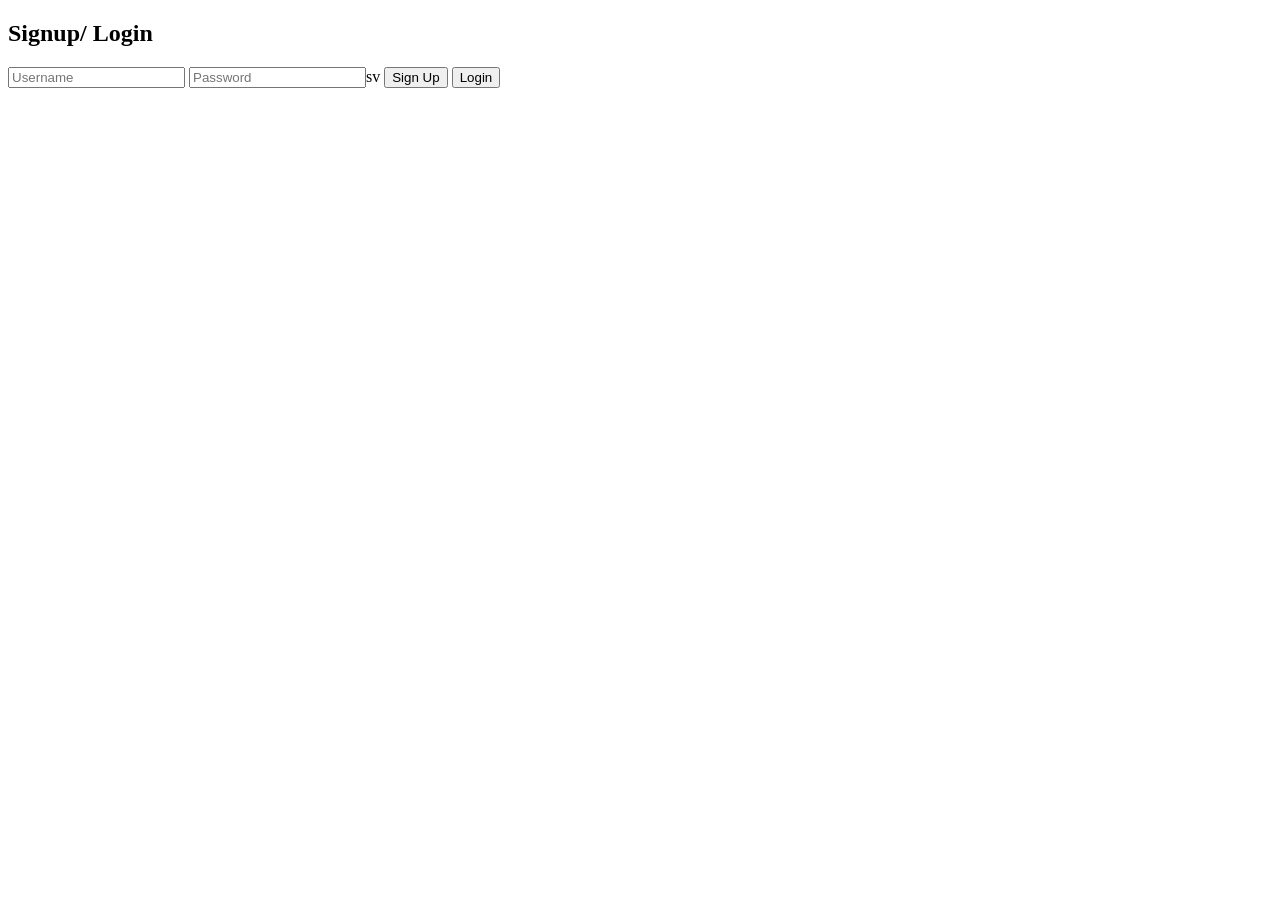
==== index.html @ f59ef2ce "first commit" ====
<!DOCTYPE html>
<html lang="en">
<head>
  <meta charset="UTF-8">
  <title>Login / Signup</title>
  <link rel="stylesheet" href="style.css">
</head>
<body><div class="seven">
  <div class="container">
    <h2>Signup/ Login</h2>
    <input type="text" id="username" placeholder="Username">
    <input type="password" id="password" placeholder="Password">sv
    <button onclick="signup()">Sign Up</button>
    <button onclick="login()">Login</button>
   
   
    
  </div></div>
  <div id="toast" class="toast"></div>

  
  <script src="script.js"></script>
</body>
</html>
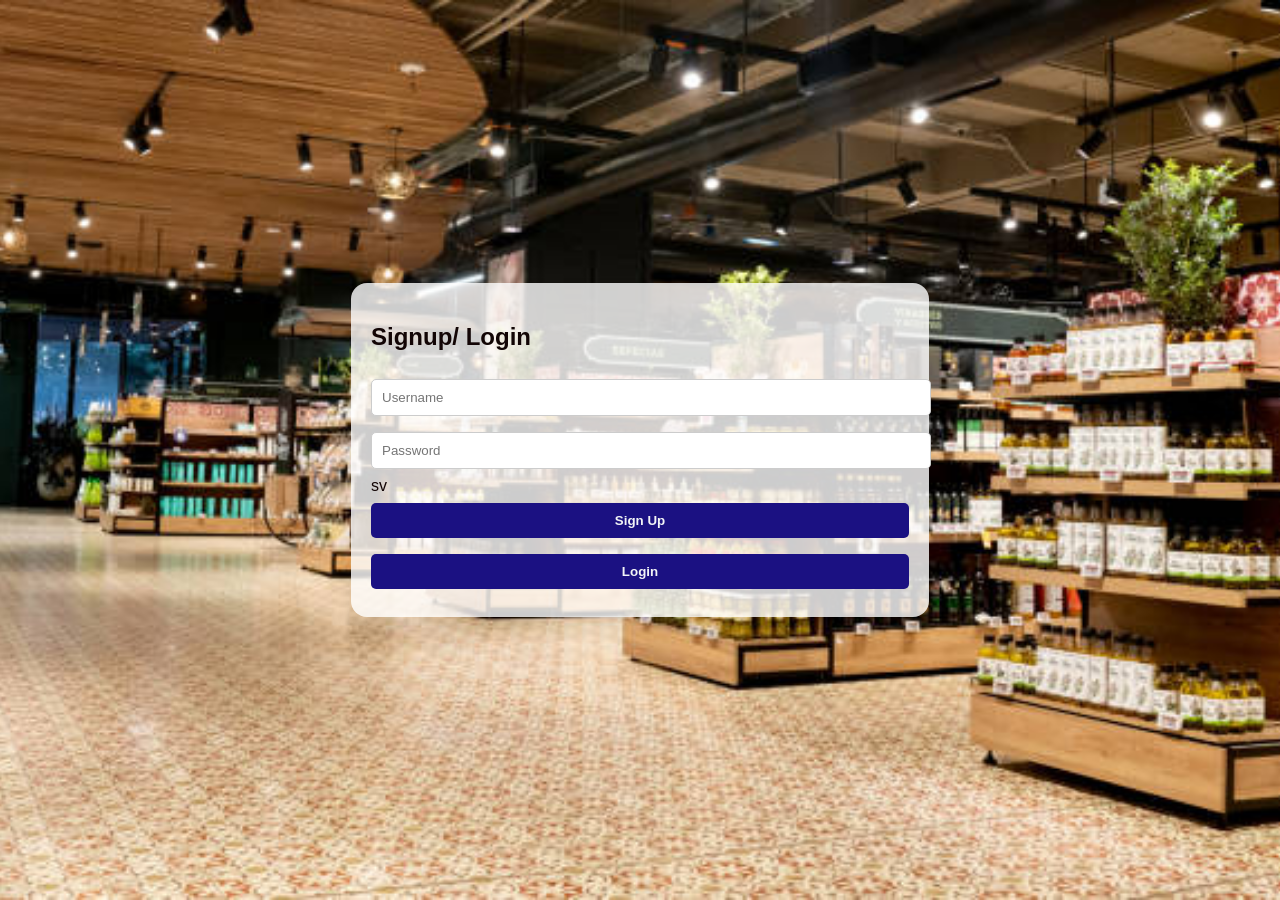
==== commit 14ef65b0: "Update index.html" ====
--- a/index.html
+++ b/index.html
@@ -3,7 +3,7 @@
 <head>
   <meta charset="UTF-8">
   <title>Login / Signup</title>
-  <link rel="stylesheet" href="style.css">
+  <link rel="stylesheet" href="STYLE.CSS">
 </head>
 <body><div class="seven">
   <div class="container">
@@ -19,6 +19,7 @@
   <div id="toast" class="toast"></div>
 
   
-  <script src="script.js"></script>
+  <script src="SCRIPT.JS"></script>
 </body>
 </html>
+
--- a/STYLE.CSS
+++ b/STYLE.CSS
@@ -0,0 +1,267 @@
+
+     body {
+    
+    font-family: Arial, sans-serif;
+    background: linear-gradient(to right, #35baa2, #1a36b1);
+    margin: 0;
+    padding: 0;
+    height: 100vh; 
+    display: flex;
+    justify-content: center;
+    align-items: center;
+    transition: background 0.4s, color 0.4s; }
+     
+
+    
+  body.dark {
+    background: #121212;
+    color: #eee;
+  }
+  
+  .container {
+    /* background: #d6d0d6;
+    padding: 30px;
+    border-radius: 12px;
+    box-shadow: 0 5px 15px rgba(0,0,0,0.3);
+    width: 500px;
+    max-width: 90%;
+    text-align: center;
+    transition: background 0.4s, color 0.4s; */
+   /* /opacity: 1.10; } */ 
+   max-width: 800px;
+  margin: 60px auto;
+  padding: 20px;
+  background-color: rgba(255, 255, 255, 0.8); /* Add transparency to allow the background to show through */
+  border-radius: 16px;
+  box-shadow: 0 15px 25px rgba(0, 0, 0, 0.08);
+}
+
+  .seven{
+    height: 100vh;
+    width: 1500px;
+      background-image: url('istockphoto-1556119299-612x612.jpg'); /* Replace with your image path */
+    background-size: cover;
+    background-position: center;
+    background-repeat: no-repeat;
+    display: flex;
+    align-items: center;
+    justify-content: center;
+    color: rgb(18, 5, 5);
+     }
+  
+   .two {
+    /* background: rgb(191, 172, 219); */
+
+       height: 100vh;
+      background-image: url('pngtree-shopping-mall-supermarket-selection-merchandise-poster-background-material-picture-image_1048684.jpg'); /* Replace with your image path */
+      background-size: cover;
+      background-position: center;
+      background-repeat: no-repeat;
+      display: flex;
+      align-items: center;
+      justify-content: center;
+      color: rgb(18, 5, 5); 
+      opacity:0.90; 
+     
+      font-weight:bolder;
+    padding: 30px;
+   border-radius: 12px;
+    box-shadow: 0 5px 15px rgba(0,0,0,0.3);
+    width: 900px;
+    height: 400px;
+    max-width: 90%;
+    text-align: center;
+    transition: background 0.4s, color 0.4s;
+  } 
+
+  .five{
+    height: 100vh;
+    width: 1500px;
+      background-image: url('istockphoto-1157106624-612x612.jpg'); /* Replace with your image path */
+    background-size: cover;
+    background-position: center;
+    background-repeat: no-repeat;
+    display: flex;
+    align-items: center;
+    justify-content: center;
+    color: rgb(18, 5, 5);
+  }
+.six{
+  height: 100vh;
+  width: 1500px;
+    background-image: url('photo-1506617420156-8e4536971650.avif'); /* Replace with your image path */
+  background-size: cover;
+  background-position: center;
+  background-repeat: no-repeat;
+  display: flex;
+  align-items: center;
+  justify-content: center;
+  color: rgb(18, 5, 5);
+}
+
+.nine{
+  height: 100vh;
+  width: 1500px;
+    background-image: url('photo-1506617420156-8e4536971650.avif'); /* Replace with your image path */
+  background-size: cover;
+  background-position: center;
+  background-repeat: no-repeat;
+  display: flex;
+  align-items: center;
+  justify-content: center;
+  color: rgb(18, 5, 5);
+}
+
+
+.eg{
+  height: 100vh;
+  width: 1500px;
+    background-image: url('photo-1506617420156-8e4536971650.avif'); /* Replace with your image path */
+  background-size: cover;
+  background-position: center;
+  background-repeat: no-repeat;
+  display: flex;
+  align-items: center;
+  justify-content: center;
+  color: rgb(18, 5, 5);
+}
+
+.ten{
+  height: 100vh;
+  width: 1500px;
+    background-image: url('photo-1506617420156-8e4536971650.avif'); /* Replace with your image path */
+  background-size: cover;
+  background-position: center;
+  background-repeat: no-repeat;
+  display: flex;
+  align-items: center;
+  justify-content: center;
+  color: rgb(18, 5, 5);
+}
+
+  .four{
+    background: rgb(191, 172, 219);
+    padding: 30px;
+    border-radius: 12px;
+    box-shadow: 0 5px 15px rgba(0,0,0,0.3);
+    width: 600px;
+   
+    max-width: 90%;
+    text-align: center;
+    transition: background 0.4s, color 0.4s;
+  } 
+
+  .one {
+    background: hsl(194, 37%, 73%);
+    padding: 30px;
+    border-radius: 12px;
+    box-shadow: 0 5px 15px rgba(0,0,0,0.3);
+  
+    width: 400px;
+    max-width: 90%;
+    text-align: center;
+    transition: background 0.4s, color 0.4s;
+  }
+  
+  .tree{
+    background: rgb(148, 183, 202);
+    padding: 30px;
+    border-radius: 12px;
+    box-shadow: 0 5px 15px rgba(0,0,0,0.3);
+    width: 1000px;
+    
+    max-width: 90%;
+    text-align: center;
+    transition: background 0.4s, color 0.4s;
+  } 
+  body.dark .container {
+    background: #1e1e1e;
+    color: #fff;
+  }
+  
+  input, button {
+    width: 100%;
+    margin: 8px 0;
+    padding: 10px;
+    border-radius: 5px;
+    border: 1px solid #ccc;
+  }
+  
+  button {
+    background-color: #1b1182;
+    color: rgb(242, 244, 246);
+    font-weight: bold;
+    border: none;
+    cursor: pointer;
+  }
+  
+  .nav-buttons {
+    display: flex;
+    flex-wrap: wrap;
+    justify-content: space-between;
+    gap: 15px;
+    
+  
+  }
+  
+  ul {
+    list-style: none;
+    padding: 0;
+  }
+  
+  .logout {
+    background-color: #e53935;
+   
+  }
+  
+
+
+  /* Example of adjusting margins and padding */
+.billing-dashboard {
+    margin: 20px; /* margin around the entire page */
+    padding: 15px; /* padding inside elements like containers or cards */
+}
+
+.billing-card {
+    margin-bottom: 10px; /* space between cards */
+    padding: 10px; /* space inside each card */
+}
+
+.expired {
+  color: red;
+  font-weight: bold;
+}
+
+
+.toast {
+  position: fixed;
+  bottom: 30px;
+  right: 30px;
+  background-color: #323232;
+  color: #fff;
+  padding: 16px 24px;
+  border-radius: 8px;
+  font-weight: bold;
+  box-shadow: 0 4px 12px rgba(0,0,0,0.3);
+  display: none;
+  z-index: 1000;
+  animation: fadeInOut 3s ease-in-out;
+}
+
+@keyframes fadeInOut {
+  0% {opacity: 0;}
+  10% {opacity: 1;}
+  90% {opacity: 1;}
+  100% {opacity: 0;}
+}
+
+function notifyExpiring() {
+  const products = JSON.parse(localStorage.getItem("products") || "[]");
+  const soonExpiring = products.filter(p => {
+    const daysLeft = (new Date(p.expiry) - new Date()) / (1000 * 60 * 60 * 24);
+    return daysLeft < 5 && daysLeft > 0;
+  });
+  if (soonExpiring.length > 0) {
+    showToast(`⚠️ ${soonExpiring.length} items expiring soon!`);
+  }
+}
